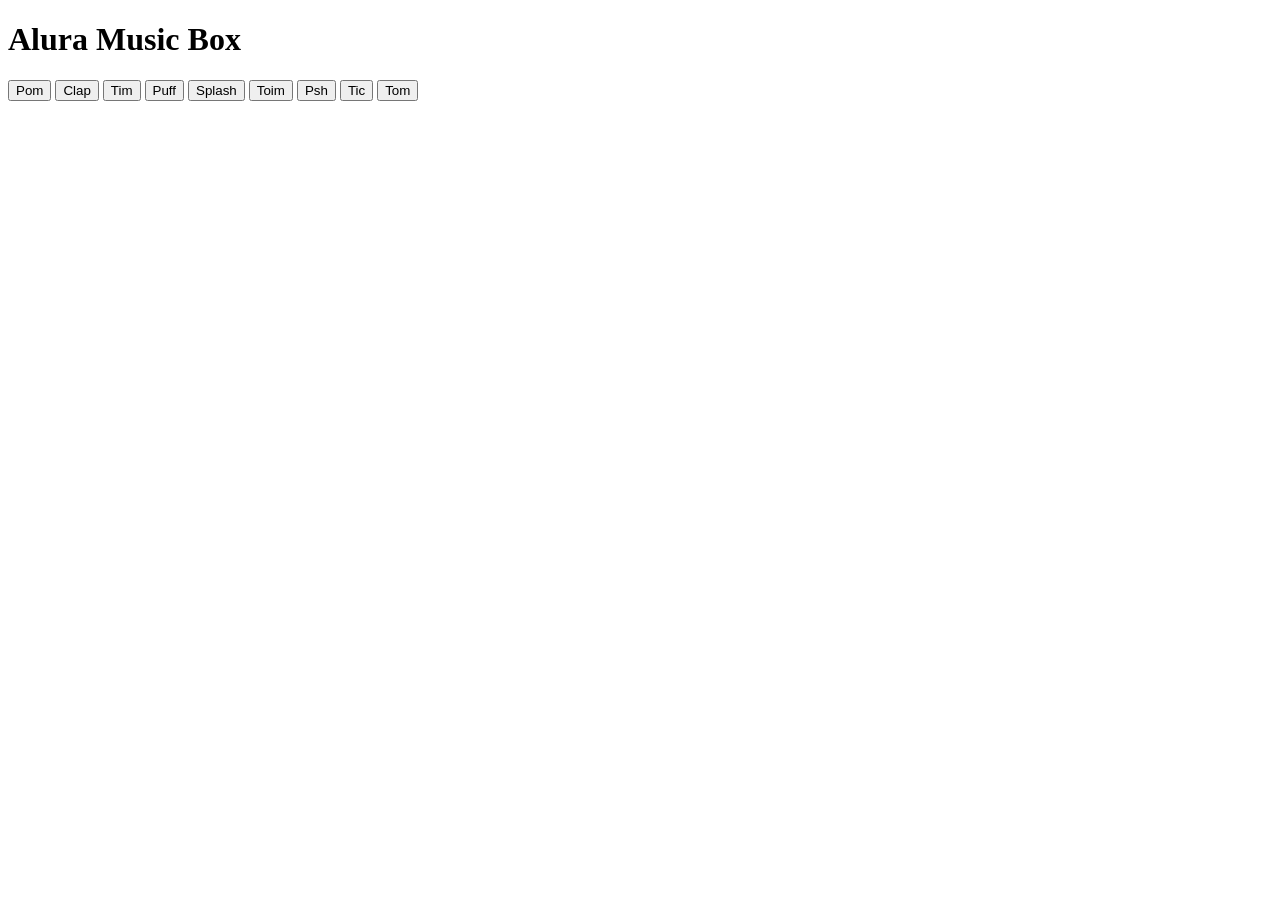
==== index.html @ ba54e552 "04/06" ====
<!DOCTYPE html>
<html lang="pt-BR">
<head>
    <meta charset="UTF-8">
    <meta http-equiv="X-UA-Compatible" content="IE=edge">
    <meta name="viewport" content="width=device-width, initial-scale=1.0">

    <title>Alura MIDI</title>

    <link rel="preconnect" href="https://fonts.googleapis.com">
    <link rel="preconnect" href="https://fonts.gstatic.com" crossorigin>
    <link href="https://fonts.googleapis.com/css2?family=Montserrat:wght@500;600&display=swap" rel="stylesheet">

    <link rel="icon" type="image/png" href="images/bateria.png">
    <link rel="stylesheet" href="css/reset.css">
    <link rel="stylesheet" href="css/estilos.css">

</head>
<body>

    <h1>Alura Music Box</h1>

    <section class="teclado">
        <button class="tecla tecla_pom">Pom</button>
        <button class="tecla tecla_clap">Clap</button>
        <button class="tecla tecla_tim">Tim</button>

        <button class="tecla tecla_puff">Puff</button>
        <button class="tecla tecla_splash">Splash</button>
        <button class="tecla tecla_toim">Toim</button>

        <button class="tecla tecla_psh">Psh</button>
        <button class="tecla tecla_tic">Tic</button>
        <button class="tecla tecla_tom">Tom</button>
    </section>

    <audio src="sounds/keyq.wav" id="som_tecla_pom"></audio>
    <audio src="sounds/keyw.wav" id="som_tecla_clap"></audio>
    <audio src="sounds/keye.wav" id="som_tecla_tim"></audio>
    <audio src="sounds/keya.wav" id="som_tecla_puff"></audio>
    <audio src="sounds/keys.wav" id="som_tecla_splash"></audio>
    <audio src="sounds/keyd.wav" id="som_tecla_toim"></audio>
    <audio src="sounds/keyz.wav" id="som_tecla_psh"></audio>
    <audio src="sounds/keyx.wav" id="som_tecla_tic"></audio>
    <audio src="sounds/keyc.wav" id="som_tecla_tom"></audio>
    
    <script src="main.js"></script>

</body>
</html>
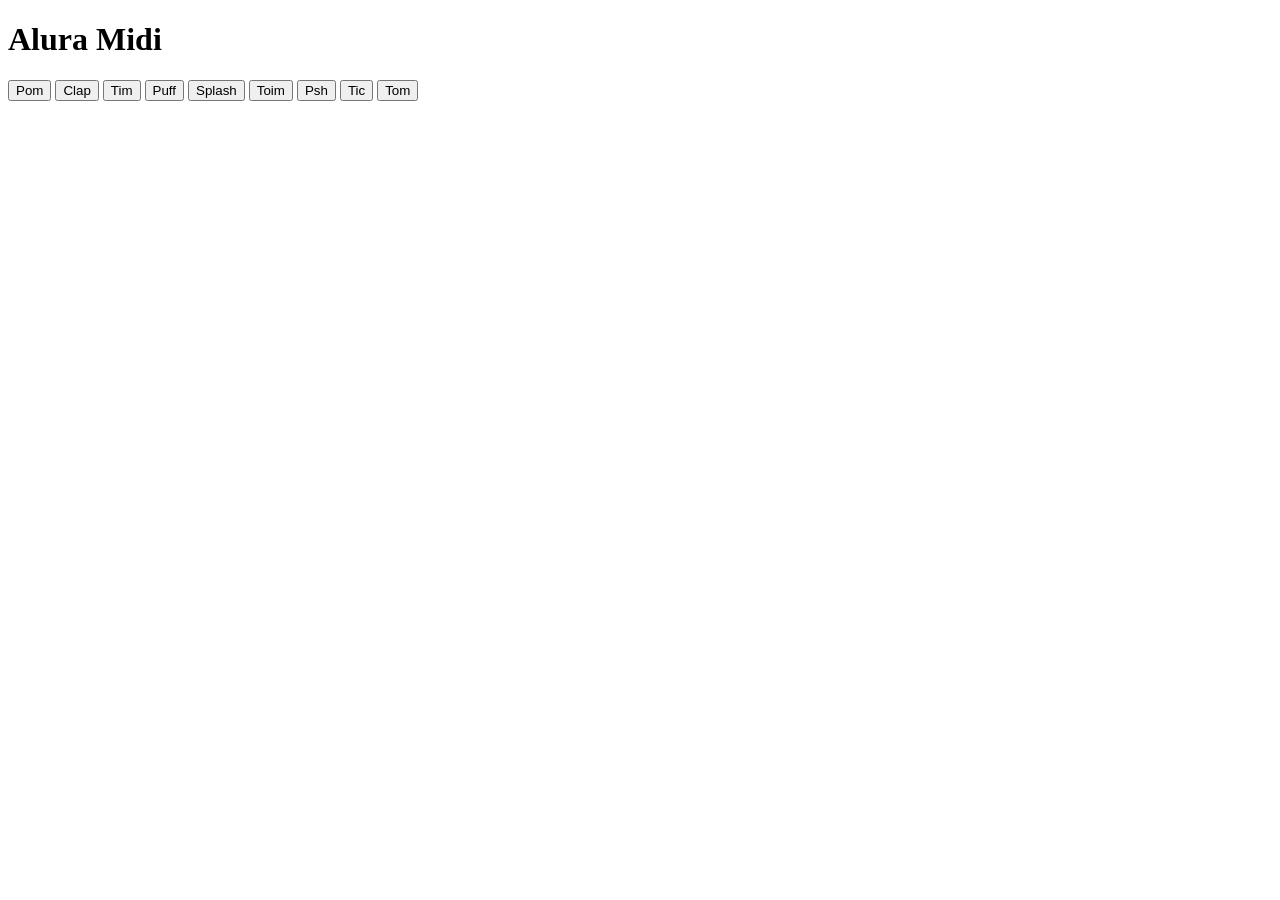
==== commit f7364635: "18/09" ====
--- a/index.html
+++ b/index.html
@@ -18,7 +18,7 @@
 </head>
 <body>
 
-    <h1>Alura Music Box</h1>
+    <h1>Alura Midi</h1>
 
     <section class="teclado">
         <button class="tecla tecla_pom">Pom</button>
@@ -43,8 +43,10 @@
     <audio src="sounds/keyz.wav" id="som_tecla_psh"></audio>
     <audio src="sounds/keyx.wav" id="som_tecla_tic"></audio>
     <audio src="sounds/keyc.wav" id="som_tecla_tom"></audio>
-    
+
     <script src="main.js"></script>
 
+    
 </body>
 </html>
+
